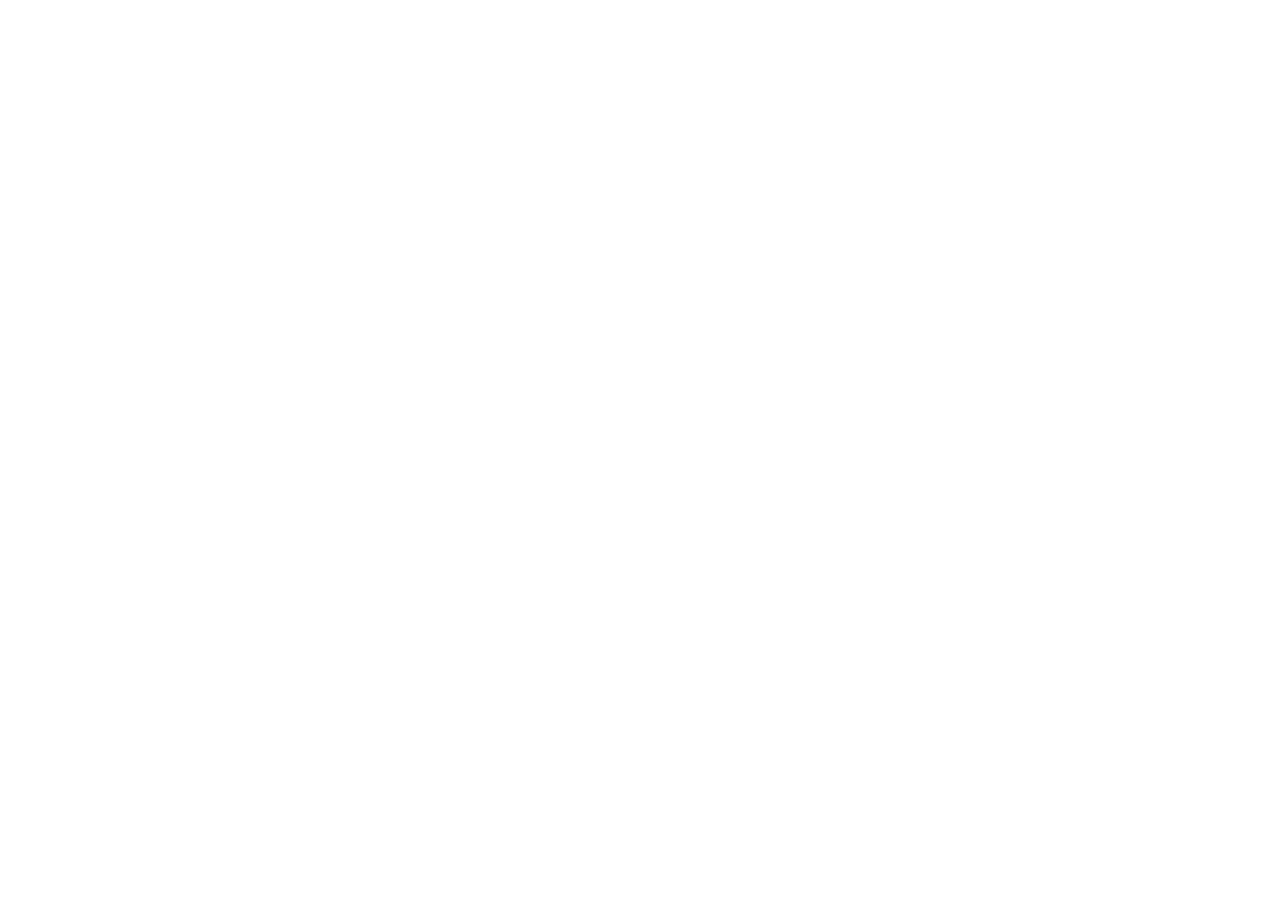
==== about.html @ 94757aa7 "commit 2" ====
<!DOCTYPE html>
<html lang="en">

<head>
    <meta charset="UTF-8">
    <meta http-equiv="X-UA-Compatible" content="IE=edge">
    <meta name="viewport" content="width=device-width, initial-scale=1.0">
    <title></title>
    <link rel="stylesheet" href="https://pro.fontawesome.com/releases/v5.10.0/css/all.css" />

    <link rel="stylesheet" href="style.css">
</head>

<body>

    <script src="script.js"></script>
</body>

</html>
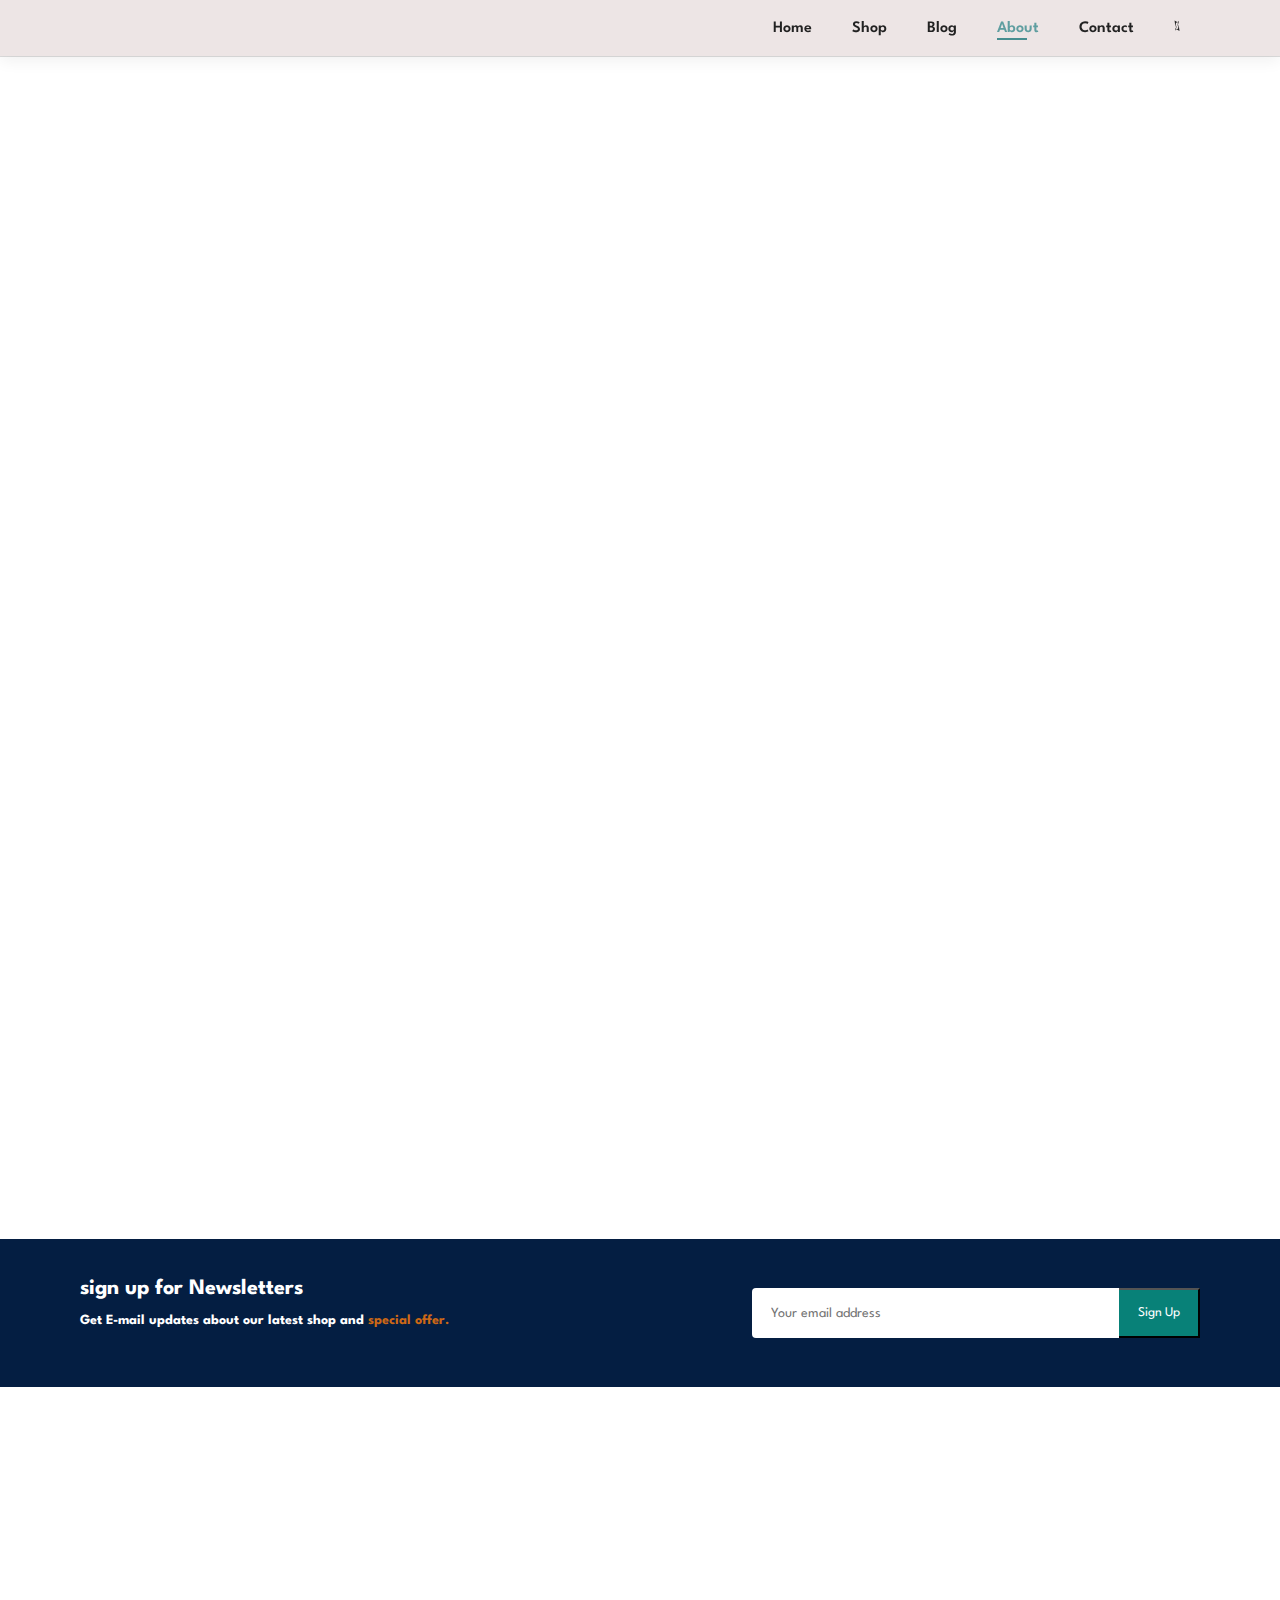
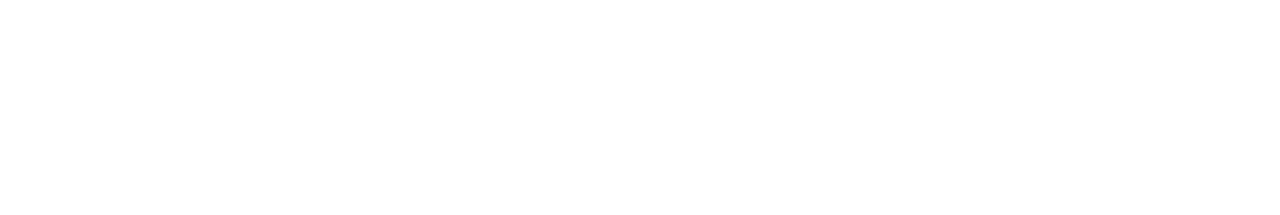
==== commit aad47849: "Revel feacher add" ====
--- a/about.html
+++ b/about.html
@@ -5,14 +5,157 @@
     <meta charset="UTF-8">
     <meta http-equiv="X-UA-Compatible" content="IE=edge">
     <meta name="viewport" content="width=device-width, initial-scale=1.0">
-    <title></title>
+    <title>Ecommerce Wbsite</title>
     <link rel="stylesheet" href="https://pro.fontawesome.com/releases/v5.10.0/css/all.css" />
 
     <link rel="stylesheet" href="style.css">
 </head>
 
 <body>
+    <section id="header">
+        <a href="#"><img src="./img/logo.png" class="logo" alt=""></a>
+        <div>
+            <ul id="navbar">
+                <li><a href="index.html">Home</a></li>
+                <li><a href="shop.html">Shop</a></li>
+                <li><a href="blog.html">Blog</a></li>
+                <li><a href="about.html" class="active">About</a></li>
+                <li><a href="contact.html">Contact</a></li>
+                <li id="lg-bag"><a href="cart.html"><i class="fal fa-shopping-bag"></i></a></li>
+                <a href="#" id="close"><i class="far fa-times"></i></a>
+            </ul>
+        </div>
+        <div id="mobile">
+            <a href="cart.html"><i class="fal fa-shopping-bag"></i></a>
+            <i id="bar" class="fa fa-outdent" aria-hidden="true"></i>
 
+        </div>
+    </section>
+    <section id="page-header" class="about-header section">
+
+        <h2>#KnowUs</h2>
+
+        <p> Lorem ipsum dolor sit amet consectetur adipisicing elit.</p>
+
+    </section>
+    <section id="about-head" class="section-p1 section">
+        <img src="./img/about/a6.jpg" alt="">
+        <div>
+            <h2>Who We are</h2>
+            <p>Lorem ipsum dolor sit amet consectetur adipisicing elit. Suscipit recusandae velit laudantium, quos quod
+                tenetur repellendus quibusdam facilis. Odio voluptatum ea iure necessitatibus, quo dolor rerum ex velit
+                repellendus, quae nisi corrupti facilis numquam perferendis! Minus quisquam praesentium fugit doloremque
+                accusamus sit beatae voluptates quas, ratione est a ullam sequi, repudiandae dolore necessitatibus
+                laudantium magni. Id molestias, tempora laudantium fugit amet ut, porro consectetur nulla officia
+                adipisci enim. Beatae, eaque. Animi magni deserunt molestias cumque, odit aut eius ea minima tempora,
+                quis exercitationem enim. Pariatur fugit ipsum soluta a voluptatum rerum accusamus ut veritatis? Dolorum
+                maxime error esse nisi quia.</p>
+            <abbr title=""> Lorem ipsum dolor sit amet consectetur adipisicing elit. Corrupti in possimus neque
+                voluptate nostrum blanditiis.</abbr>
+
+            <br><br>
+            <marquee bgcolor="#ccc" loop="-1" scrollamount="5" width="100%">Lorem ipsum dolor sit amet consecte
+            </marquee>
+        </div>
+    </section>
+    <section id="about-app" class="section-p1 section">
+        <h1>Download Our <a href="">App</a></h1>
+        <div class="video">
+            <video src="img/about/1.mp4" autoplay muted loop></video>
+
+
+        </div>j
+    </section>
+    <section id="feature" class="section-p1 section">
+        <div class="fe-box">
+            <img src="./img/features/f1.png" alt="">
+            <h6>Free Shipping</h6>
+        </div>
+        <div class="fe-box">
+            <img src="./img/features/f2.png" alt="">
+            <h6>Online Order</h6>
+        </div>
+        <div class="fe-box">
+            <img src="./img/features/f3.png" alt="">
+            <h6>Save Money</h6>
+        </div>
+        <div class="fe-box">
+            <img src="./img/features/f4.png" alt="">
+            <h6>Promotions</h6>
+        </div>
+        <div class="fe-box">
+            <img src="./img/features/f5.png" alt="">
+            <h6>Happy Sells</h6>
+        </div>
+        <div class="fe-box">
+            <img src="./img/features/f6.png" alt="">
+            <h6>F24/7 Support</h6>
+        </div>
+    </section>
+    <section id="newsletter" class="section-p1" class="section-m1 section">
+        <div class="newtext">
+            <h4>sign up for Newsletters</h4>
+            <p>Get E-mail updates about our latest shop and <span>special offer.</span></p>
+
+        </div>
+        <div class="form">
+            <input type="text" placeholder="Your email address">
+            <button>Sign Up</button>
+
+        </div>
+    </section>
+    <footer class="section-p1 section">
+        <div class="col">
+            <img class="logo" src="./img/logo.png" alt="">
+            <h4>Contact</h4>
+            <p> <strong>Addres:</strong> Lorem ipsum dolor sit amet consectetur adipisicing elit. Illo a
+            <p> <strong>Phone:778945612</strong> 778945612</p>
+            <p> <strong>Home:</strong> Lorem ipsum, dolor sit amet consectetur adipisicing elit. Animi, aperiam. </p>
+            <div class="follow ">
+                <h4>Follow us</h4>
+                <div class="icon">
+                    <i class="fab fa-facebook-f" aria-hidden="true"></i>
+                    <i class="fab fa-twitter" aria-hidden="true"></i>
+                    <i class="fab fa-instagram" aria-hidden="true"></i>
+                    <i class="fab fa-pinterest-p" aria-hidden="true"></i>
+
+                </div>
+            </div>
+        </div>
+        <div class="col">
+            <h4>About</h4>
+            <a href="#">About Us</a>
+            <a href="#">Delevary Information</a>
+            <a href="#">Priacy policy</a>
+            <a href="#">Terms and Conditions</a>
+            <a href="#">Conditions Us</a>
+        </div>
+        <div class="col">
+            <h4>My Acoount</h4>
+            <a href="#">Sign up</a>
+            <a href="#">Sign Inc</a>
+            <a href="#">View Card</a>
+            <a href="#">My WhishList</a>
+            <a href="#">Track My Order</a>
+            <a href="#">Help</a>
+        </div>
+        <div class="col install">
+            <h4>Install App</h4>
+            <p>From App store or Google store</p>
+            <div class="row">
+                <img src="./img/pay/app.jpg" alt="">
+                <img src="./img/pay/play.jpg" alt="">
+
+            </div>
+            <p>Secured payment GateWay</p>
+            <img src="./img/pay/pay.png" alt="">
+        </div>
+        <div class="copyright">
+            Copyright 1999-2023 by Refsnes Data. All Rights Reserved.
+
+        </div>
+
+    </footer>
     <script src="script.js"></script>
 </body>
 
--- a/style.css
+++ b/style.css
@@ -0,0 +1,1088 @@
+@import url("https://fonts.googleapis.com/css2?family=Spartan:wght@100;200;300;400;500;600;700;800;900&display=swap");
+* {
+  margin: 0;
+  padding: 0;
+  box-sizing: border-box;
+  font-family: "Spartan", sans-serif;
+}
+
+html {
+  scroll-behavior: smooth;
+}
+.section {
+  padding: 15rem 3rem;
+  border-top: 1px solid #ddd;
+
+  transition: transform 1s, opacity 1s;
+}
+/* Global Styles */
+
+h1 {
+  font-size: 50px;
+  line-height: 64px;
+  color: #222;
+}
+
+h2 {
+  font-size: 46px;
+  line-height: 54px;
+  color: #222;
+}
+
+h4 {
+  font-size: 20px;
+  color: #222;
+}
+
+h6 {
+  font-weight: 700;
+  font-size: 12px;
+}
+
+p {
+  font-size: 16px;
+  color: #465b52;
+  margin: 15px 0 20px 0;
+}
+
+.section-p1 {
+  padding: 40px 80px;
+}
+
+.section-m1 {
+  margin: 40px 0;
+}
+
+button.normal {
+  font-size: 14px;
+  font-weight: 600;
+  padding: 15px 30px;
+  color: #000;
+  background-color: #fff;
+  border-radius: 4px;
+  cursor: pointer;
+  border: none;
+  outline: none;
+  transition: 0.2s;
+}
+button.white {
+  font-size: 13px;
+  font-weight: 600;
+  padding: 11px 18px;
+  color: #fff;
+  background-color: transparent;
+  border: 1px solid #fff;
+  cursor: pointer;
+
+  outline: none;
+  transition: 0.2s;
+}
+body {
+  width: 100%;
+}
+
+.section--hidden {
+  opacity: 0;
+  transform: translateY(8rem);
+}
+/* Header start */
+
+#header {
+  display: flex;
+  align-items: center;
+  justify-content: space-between;
+  padding: 20px 80px;
+  background-color: #ede5e5;
+  box-shadow: 0px 5px 15px rgba(0, 0, 0, 0.06);
+  position: sticky;
+  z-index: 999;
+  top: 0;
+  left: 0;
+}
+
+#navbar {
+  display: flex;
+  align-items: center;
+  justify-content: center;
+  z-index: 999;
+}
+#navbar li {
+  list-style: none;
+  padding: 0 20px;
+  position: relative;
+}
+
+#navbar li a {
+  text-decoration: none;
+  font-size: 16px;
+  font-weight: 600;
+  color: #222;
+  transition: 0.3s ease;
+}
+#navbar li a:hover,
+#navbar li a.active {
+  color: cadetblue;
+}
+#navbar li a.active::after,
+#navbar li a:hover::after {
+  content: "";
+  width: 30px;
+  height: 2px;
+  background-color: rgb(71, 142, 144);
+  position: absolute;
+  bottom: -4px;
+  left: 20px;
+}
+#mobile {
+  display: none;
+  align-items: center;
+}
+#close {
+  display: none;
+}
+
+#hero {
+  background-image: url("./img/hero4.png");
+  height: 90vh;
+  width: 100%;
+  background-position: top 25% right 0;
+  padding: 0 80px;
+  display: flex;
+  flex-direction: column;
+  align-items: flex-start;
+  justify-content: center;
+}
+#hero h4 {
+  padding-bottom: 15px;
+}
+#hero h1 {
+  color: lightseagreen;
+}
+#hero button {
+  background-image: url("./img/button.png");
+  background-color: transparent;
+  color: lightseagreen;
+  border: 0;
+  padding: 14px 80px 14px 65px;
+  background-repeat: no-repeat;
+  cursor: pointer;
+  font-weight: 700;
+  font-size: 15px;
+}
+#feature {
+  display: flex;
+  align-items: center;
+  justify-content: space-between;
+  flex-wrap: wrap;
+}
+#feature .fe-box {
+  width: 180px;
+  text-align: center;
+  padding: 25px 15px;
+  box-shadow: 20px 20px 34px rgba(0, 0, 0, 0.03);
+  border: 1px solid #cce7d0;
+  border-radius: 4px;
+  margin: 15px 0;
+}
+#feature .fe-box:hover {
+  box-shadow: 10px 10px 54px rgba(70, 62, 221, 0.1);
+}
+
+#feature .fe-box img {
+  width: 100%;
+  margin-bottom: 10px;
+}
+#feature .fe-box h6 {
+  display: inline-block;
+  padding: 9px 8px 6px 8px;
+  line-height: 1;
+  border-radius: 4px;
+  color: #088178;
+  background-color: #fddde4;
+}
+#feature .fe-box:nth-child(2) h6 {
+  background-color: #cdebbc;
+}
+#feature .fe-box:nth-child(3) h6 {
+  background-color: #d1e8f2;
+}
+#feature .fe-box:nth-child(4) h6 {
+  background-color: #cdd4f8;
+}
+#feature .fe-box:nth-child(5) h6 {
+  background-color: #f6dbf6;
+}
+#feature .fe-box:nth-child(6) h6 {
+  background-color: #fff2e5;
+}
+
+#product1 {
+  text-align: center;
+}
+#product1 .pro-container {
+  display: flex;
+  justify-content: space-between;
+  padding-top: 20px;
+  flex-wrap: wrap;
+}
+#product1 .pro {
+  width: 23%;
+  min-width: 250px;
+  padding: 10px 12px;
+  border: 1px solid #cce7d0;
+  border-radius: 25px;
+  cursor: pointer;
+  box-shadow: 20px 20px 30px rgba(0, 0, 0, 0.02);
+  margin: 15px 0;
+  transition: 0.2s ease;
+  position: relative;
+}
+#product1 .pro:hover {
+  box-shadow: 20px 20px rgba(0, 0, 0, 0.06);
+}
+#product1 .pro img {
+  width: 100%;
+  border-radius: 20px;
+}
+#product1 .pro .des {
+  text-align: start;
+  padding: 10px;
+}
+#product1 .pro .des span {
+  color: #606063;
+  font-size: 12px;
+}
+#product1 .pro .des h5 {
+  padding-top: 7px;
+  color: #1a1a1a;
+  font-size: 14px;
+}
+#product1 .pro .des i {
+  font-size: 12px;
+  color: rgb(247, 240, 32);
+}
+#product1 .pro .des h4 {
+  padding-top: 7px;
+  font-weight: 700;
+  font-size: 15px;
+  color: #088178;
+}
+#product1 .pro .cart {
+  width: 40px;
+  height: 40px;
+  line-height: 40px;
+  border-radius: 50px;
+  background-color: #e8f6ea;
+  font-weight: 500;
+  color: #888178;
+  border: 1px solid #088178;
+  position: absolute;
+  bottom: 20px;
+  right: 10px;
+}
+#banner {
+  display: flex;
+  flex-direction: column;
+  justify-content: center;
+  align-items: center;
+  text-align: center;
+  background-image: url("./img/banner/b2.jpg");
+  width: 100%;
+  height: 40vh;
+}
+#banner h4 {
+  color: white;
+  font-size: 16px;
+}
+#banner h2 {
+  color: white;
+  font-size: 30px;
+  padding: 10px 0;
+}
+#banner h2 span {
+  color: red;
+}
+#banner button.normal:hover {
+  background-color: #088178;
+}
+#sm-banner {
+  display: flex;
+  justify-content: space-between;
+  flex-wrap: wrap;
+}
+#sm-banner .banner-box {
+  display: flex;
+  flex-direction: column;
+  justify-content: center;
+  align-items: flex-start;
+
+  background-image: url("./img/banner/b17.jpg");
+  min-width: 49%;
+  height: 50vh;
+  background-size: cover;
+  background-position: center;
+  padding: 30px;
+}
+#sm-banner h2 {
+  color: #fff;
+  font-size: 26px;
+  font-weight: 800;
+}
+#sm-banner span {
+  color: #fff;
+  font-size: 14px;
+  font-weight: 800;
+  padding-bottom: 15px;
+}
+#sm-banner .banner-box:hover button {
+  background: #088178;
+}
+#sm-banner .banner-box2 {
+  background-image: url("./img/banner/b10.jpg");
+}
+#banner3 .banner-box {
+  display: flex;
+  flex-direction: column;
+  justify-content: center;
+  align-items: flex-start;
+
+  background-image: url("./img/banner/b7.jpg");
+  min-width: 30%;
+  height: 30vh;
+  background-size: cover;
+  background-position: center;
+  padding: 20px;
+  margin-bottom: 20px;
+}
+#banner3 {
+  display: flex;
+  justify-content: space-between;
+  flex-wrap: wrap;
+  padding: 0 80px;
+}
+#banner3 .banner-box {
+  display: flex;
+  flex-direction: column;
+  justify-content: center;
+  align-items: flex-start;
+
+  background-image: url("./img/banner/b7.jpg");
+  min-width: 30%;
+  height: 30vh;
+  background-size: cover;
+  background-position: center;
+  padding: 20px;
+  margin-bottom: 20px;
+}
+#banner3 .banner-box2 {
+  background-image: url("./img/banner/b4.jpg");
+}
+#banner3 .banner-box3 {
+  background-image: url("./img/banner/b18.jpg");
+}
+#banner3 h2 {
+  color: #fff;
+  font-weight: 900;
+  font-size: 22px;
+}
+#banner3 h3 {
+  color: rgb(224, 60, 60);
+  font-weight: 900;
+  font-size: 22px;
+}
+#newsletter {
+  display: flex;
+  justify-content: space-between;
+  flex-wrap: wrap;
+  align-items: center;
+  background-image: url("img/banner/b14.png");
+  background-repeat: no-repeat;
+  background-position: 20% 30%;
+  background-color: #041e42;
+}
+#newsletter h4 {
+  font-size: 22px;
+  font-weight: 700;
+  color: #fff;
+}
+#newsletter p {
+  font-size: 14px;
+  font-weight: 700;
+  color: #fff;
+}
+#newsletter p span {
+  color: #cc6816;
+}
+#newsletter .form {
+  display: flex;
+  width: 40%;
+}
+#newsletter input {
+  height: 3.125rem;
+  padding: 0 1.25em;
+  font-size: 14px;
+  width: 100%;
+  border: 1px solid transparent;
+  border-radius: 4px;
+  outline: none;
+  border-top-right-radius: 0;
+  border-bottom-right-radius: 0;
+}
+#newsletter button {
+  background-color: #088178;
+  color: white;
+  justify-content: center;
+  align-items: center;
+  height: 50px;
+  width: 100px;
+  border-left: none;
+  white-space: nowrap;
+  border-top-right-radius: 0;
+  border-bottom-right-radius: 0;
+  border-top-left-radius: 0;
+  border-bottom-left-radius: 0;
+}
+
+footer {
+  display: flex;
+  flex-wrap: wrap;
+  justify-content: space-between;
+}
+footer .col {
+  display: flex;
+  flex-direction: column;
+  flex-wrap: wrap;
+  align-items: flex-start;
+  margin-bottom: 20px;
+}
+
+footer .logo {
+  margin-bottom: 30px;
+}
+footer .h4 {
+  font-size: 13px;
+  padding-bottom: 20px;
+}
+footer p {
+  font-size: 13px;
+  margin: 0 0 8px 0;
+}
+footer a {
+  font-size: 13px;
+  text-decoration: none;
+  margin: 0 0 8px 0;
+  color: #222;
+  margin-bottom: 10px;
+}
+footer .follow {
+  margin-top: 20px;
+}
+footer .follow i {
+  color: #465652;
+  margin-top: 20px;
+  cursor: pointer;
+}
+footer .install .row img {
+  border: 1px solid #088178;
+  border-radius: 6px;
+}
+footer .install img {
+  margin: 10px 0 15px 0;
+}
+footer .follow i:hover,
+footer a:hover {
+  color: #088178;
+}
+footer .copyright {
+  width: 100%;
+  text-align: center;
+}
+
+/* start media query */
+
+@media (max-width: 799px) {
+  .section-p1 {
+    padding: 40px 40px;
+  }
+  #navbar {
+    display: flex;
+    flex-direction: column;
+    align-items: flex-start;
+    justify-content: flex-start;
+    position: fixed;
+    top: 0;
+    right: -300px;
+    height: 100vh;
+    width: 300px;
+    background-color: #fff;
+    box-shadow: 0 40px 60px rgba(0, 0, 0, 0.1);
+    padding: 80px 0 0 10px;
+    transition: 0.3;
+  }
+  #navbar.active {
+    right: 0px;
+  }
+  #navbar li {
+    margin-bottom: 25px;
+  }
+
+  #mobile {
+    display: flex;
+    align-items: center;
+  }
+  #close {
+    display: none;
+  }
+  #mobile i {
+    color: #000;
+    font-size: 24px;
+    padding-left: 20px;
+  }
+  #close {
+    display: initial;
+    position: absolute;
+    top: 30px;
+    left: 30px;
+    color: #222;
+    font-size: 24px;
+  }
+  #lg-bag {
+    display: none;
+  }
+  #hero {
+    height: 70vh;
+    padding: 0 80px;
+    background-position: top 30% right 30%;
+  }
+  #feature {
+    justify-content: center;
+  }
+  #feature .fe-box {
+    margin: 15px 15px;
+  }
+  #product1 .pro-container {
+    justify-content: center;
+  }
+  #product1 .pro {
+    margin: 15px;
+  }
+  #sm-banner .banner-box {
+    min-width: 100%;
+    height: 30vh;
+  }
+  #banner3 {
+    padding: 0 40px;
+  }
+  #banner3 .banner-box2 {
+    min-width: 20%;
+  }
+  #newsletter .form {
+    width: 70%;
+  }
+  #form-details {
+    padding: 40px;
+  }
+  #form-details form {
+    width: 50%;
+  }
+}
+@media (max-width: 477px) {
+  .section-p1 {
+    padding: 20px;
+  }
+  #header {
+    padding: 10px 30px;
+  }
+  h2 {
+    font-size: 46px;
+  }
+  #feature {
+    justify-content: space-between;
+    /* align-items: center; */
+  }
+  #hero {
+    padding: 0 50px;
+  }
+  #feature .fe-box {
+    width: 150px;
+    margin: 0 0 15px 0;
+  }
+  #product1 .pro {
+    width: 100%;
+  }
+  #sm-banner .banner-box {
+    height: 40vh;
+  }
+  #sm-banner .banner-box {
+    margin-top: 20px;
+  }
+  #banner3 {
+    padding: 0 20px;
+  }
+  #banner3 .banner-box {
+    width: 100%;
+  }
+  #newsletter {
+    padding: 40px 20px;
+  }
+  #newsletter .form {
+    width: 100%;
+  }
+  footer .copyright {
+    width: 100%;
+    text-align: start;
+  }
+
+  /* single product */
+
+  #prodetails {
+    display: flex;
+    flex-direction: column;
+  }
+  #prodetails .single-pro-details {
+    width: 100%;
+  }
+
+  /* blog-page */
+  #blog .blog-box {
+    display: flex;
+    flex-direction: column;
+    align-items: flex-start;
+    width: 100%;
+    position: relative;
+    padding-bottom: 90px;
+  }
+  #blog {
+    padding: 20px 20px 0 20px;
+  }
+  #blog .blog-box {
+    display: flex;
+    flex-direction: column;
+    align-items: flex-start;
+  }
+  #blog .blog-img {
+    width: 100%;
+    margin-right: 0px;
+  }
+  /* About Page */
+  #about-head {
+    display: flex;
+    flex-direction: column;
+  }
+  #about-head img {
+    width: 100%;
+  }
+  /* contact page */
+  #contact-details {
+    flex-direction: column;
+  }
+  #contact-details {
+    display: flex;
+    justify-content: center;
+    align-items: center;
+  }
+  #contact-details details {
+    width: 100%;
+    margin-bottom: 30px;
+  }
+  #contact-details .map {
+    width: 100%;
+  }
+  #form-details {
+    display: flex;
+    flex-direction: column;
+    margin: 30px;
+    /* padding: 80px; */
+    border: 1px solid #e1e1e1;
+  }
+  #form-details form {
+    width: 100%;
+    margin-bottom: 30px;
+  }
+  /* Cart Page */
+  #cart-add {
+    flex-direction: column;
+  }
+  #coupon {
+    width: 100%;
+    margin-bottom: 30px;
+  }
+  #subtotal {
+    width: 100%;
+    margin-bottom: 30px;
+    border: 1px solid #e2e9e1;
+    padding: 20px;
+  }
+}
+
+/* shop page */
+#page-header {
+  display: flex;
+  background-image: url("img/banner/b1.jpg");
+  width: 100%;
+  height: 40vh;
+  background-size: cover;
+  justify-content: center;
+
+  text-align: center;
+  flex-direction: column;
+  padding: 14px;
+}
+#page-header h2,
+#page-header p {
+  color: #fff;
+}
+#pagination {
+  text-align: center;
+}
+#pagination a {
+  text-decoration: none;
+  background-color: #088178;
+  padding: 15px 20px;
+  border-radius: 4px;
+  color: white;
+  font-weight: 600;
+}
+#pagination a i {
+  font-size: 16px;
+  font-weight: 600;
+}
+
+/* single product*/
+#prodetails {
+  display: flex;
+  margin-top: 20px;
+  justify-content: space-between;
+}
+#prodetails .single-pro-image {
+  width: 40%;
+  margin-right: 50px;
+}
+.small-img-group {
+  display: flex;
+  justify-content: space-between;
+}
+.small-img-col {
+  flex-basis: 24%;
+  cursor: pointer;
+}
+#prodetails .single-pro-details {
+  width: 50%;
+
+  padding-top: 30px;
+}
+#prodetails .single-pro-details h4 {
+  padding: 40px 0 20px 0;
+}
+#prodetails .single-pro-details select {
+  display: block;
+  padding: 5px 10px;
+  margin-bottom: 10px;
+}
+#prodetails .single-pro-details input {
+  width: 50px;
+  height: 47px;
+  padding-left: 10px;
+  font-size: 16px;
+  margin-right: 18px;
+}
+#prodetails .single-pro-details button {
+  background-color: #088178;
+  color: white;
+}
+#prodetails .single-pro-details input:focus {
+  outline: none;
+}
+
+#prodetails .single-pro-details span {
+  line-height: 25px;
+}
+
+/* Blog Page */
+#page-header.blog-header {
+  display: flex;
+  background-image: url("img/banner/b19.jpg");
+  width: 100%;
+  height: 40vh;
+  background-size: cover;
+  justify-content: center;
+
+  text-align: center;
+  flex-direction: column;
+  padding: 14px;
+}
+
+#blog {
+  padding: 150px 150px 0 150px;
+}
+#blog .blog-box {
+  display: flex;
+  align-items: center;
+  width: 100%;
+  position: relative;
+  padding-bottom: 90px;
+}
+#blog .blog-img {
+  width: 50%;
+  margin-right: 40px;
+}
+#blog img {
+  width: 100%;
+  height: 300px;
+  object-fit: cover;
+}
+
+#blog .blog-details {
+  width: 50%;
+  margin-right: 40px;
+}
+#blog .blog-details a {
+  text-decoration: none;
+  font-size: 11px;
+  color: #000;
+  font-weight: 700;
+  position: relative;
+}
+#blog .blog-details a::after {
+  content: "";
+  width: 50px;
+  height: 1px;
+  background-color: #000;
+  position: absolute;
+  top: 4px;
+  right: -60px;
+}
+#blog .blog-details a:hover {
+  color: #088178;
+  transition: 0.3s;
+}
+#blog .blog-details a:hover::after {
+  background-color: #088178;
+}
+#blog .blog-box h1 {
+  position: absolute;
+  top: -40px;
+  left: 0;
+  font-weight: 700;
+  color: #aab9ac;
+  z-index: -9;
+}
+
+/* About Page  */
+#page-header.about-header {
+  background-image: url("./img/about/banner.png");
+}
+#about-head {
+  display: flex;
+  align-items: center;
+}
+#about-head img {
+  width: 50%;
+  height: auto;
+}
+#about-head div {
+  padding-left: 40px;
+}
+#about-app {
+  text-align: center;
+}
+#about-app .video {
+  align-items: center;
+  width: 70%;
+  height: 100%;
+  margin: 10px auto 0 auto;
+}
+#about-app .video video {
+  width: 70%;
+  height: 100%;
+  border-radius: 20px;
+}
+#contact-details {
+  display: flex;
+  justify-content: center;
+  align-items: center;
+}
+
+#contact-details .details span,
+#form-details form span {
+  font-size: 12px;
+}
+#contact-details .details h2,
+#form-details form h2 {
+  font-size: 16px;
+  padding-bottom: 16px;
+}
+#contact-details .details h3 {
+  font-size: 12px;
+  line-height: 35px;
+  padding: 20px 0;
+}
+#contact-details #details li {
+  list-style: none;
+  display: flex;
+  padding: 10px 0;
+}
+#contact-details #details li i {
+  font-size: 14px;
+  padding-right: 22px;
+}
+#contact-details #details li p {
+  font-size: 14px;
+  margin: 0px;
+}
+#contact-details .map {
+  width: 75%;
+  height: 500px;
+}
+#contact-details .map iframe {
+  width: 100%;
+  height: 100%;
+}
+#form-details {
+  display: flex;
+  justify-content: space-between;
+  margin: 30px;
+  padding: 80px;
+  border: 1px solid #e1e1e1;
+}
+#form-details form {
+  width: 65%;
+  display: flex;
+  flex-direction: column;
+  justify-content: center;
+  align-items: flex-start;
+}
+#form-details form input,
+#form-details form textarea {
+  width: 100%;
+  padding: 12px 15px;
+  outline: none;
+  margin-bottom: 20px;
+  border: 1px solid #e1e1e1;
+}
+#form-details form button {
+  background-color: #088178;
+  color: #fff;
+}
+#form-details .pepole div {
+  display: flex;
+  justify-content: center;
+  padding-bottom: 45px;
+}
+#form-details .people div img {
+  width: 65px;
+  height: 65px;
+  object-fit: cover;
+  margin-right: 15px;
+}
+
+#form-details .pepole div {
+  padding-bottom: 25px;
+  display: flex;
+}
+#form-details .people div p span {
+  display: block;
+  font-size: 16px;
+  font-weight: 600;
+  color: #000;
+}
+/* Cart page  */
+#cart {
+  overflow-x: auto;
+}
+#cart table {
+  width: 100%;
+  border-collapse: collapse;
+  table-layout: fixed;
+  white-space: nowrap;
+}
+#cart table img {
+  width: 70px;
+}
+#cart table td:nth-child(1) {
+  width: 100px;
+  text-align: center;
+}
+#cart table td:nth-child(2) {
+  width: 150px;
+  text-align: center;
+}
+#cart table td:nth-child(3) {
+  width: 250px;
+  text-align: center;
+}
+#cart table td:nth-child(4),
+#cart table td:nth-child(5),
+#cart table td:nth-child(6) {
+  width: 150px;
+  text-align: center;
+}
+#cart table td:nth-child(5) input {
+  width: 70px;
+  padding: 10px 5px 10px 15px;
+}
+#cart table thead {
+  border: 1px solid #e2e9e1;
+  border-left: none;
+  border-right: none;
+}
+#cart table thead td {
+  font-weight: 700;
+  text-transform: uppercase;
+  font-size: 13px;
+  padding: 18px 0;
+}
+#cart table tbody td {
+  padding-top: 15px;
+}
+#cart table tbody td {
+  font-size: 13px;
+}
+#cart-add {
+  display: flex;
+  flex-wrap: wrap;
+  justify-content: space-between;
+}
+#cart-add {
+  display: flex;
+  flex-wrap: wrap;
+  justify-content: space-between;
+}
+#coupon {
+  width: 50%;
+  margin-bottom: 30px;
+}
+#coupon h3,
+#subtotal h3 {
+  padding-bottom: 15px;
+}
+#coupon input {
+  padding: 10px 20px;
+  outline: none;
+  width: 60%;
+  margin-right: 10px;
+  border: 1px solid #f6dbf6;
+}
+#coupon button,
+#subtotal button {
+  background-color: #088178;
+  color: #fff;
+  padding: 12px 20px;
+}
+#subtotal {
+  width: 50%;
+  margin-bottom: 30px;
+  border: 1px solid #e2e9e1;
+  padding: 30px;
+}
+#subtotal table {
+  border-collapse: collapse;
+  width: 100%;
+  margin-bottom: 20px;
+}
+#subtotal table td {
+  width: 50%;
+  border: 1px solid #e2e9e1;
+  padding: 10px;
+  font-size: 13px;
+}
